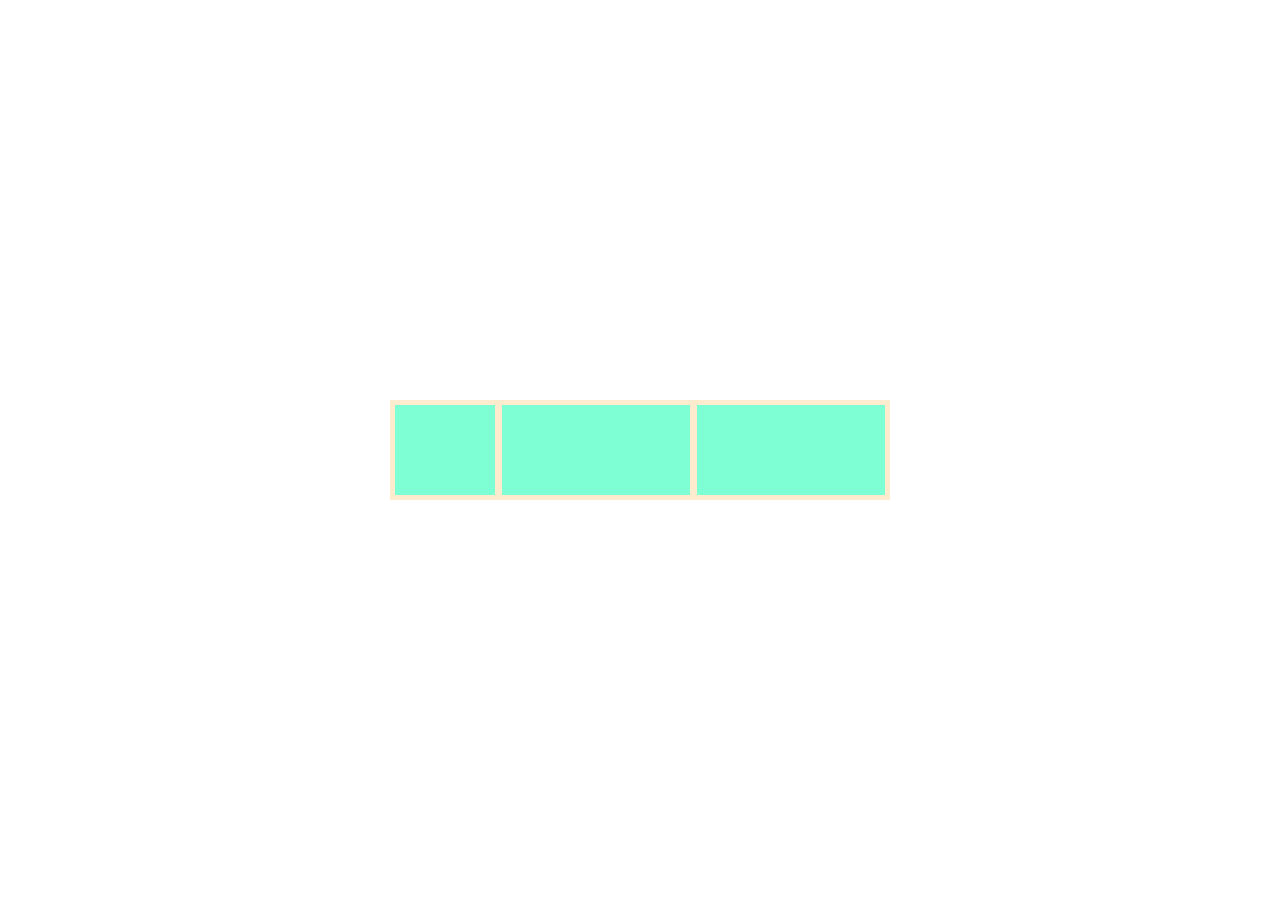
==== index.html @ 4aa297f0 "make a demo to understand flex-basis properties" ====
<!DOCTYPE html>
<html lang="en">
<head>
  <meta charset="UTF-8">
  <meta name="viewport" content="width=device-width, initial-scale=1.0">
  <title>Document</title>
  <style>
    * {
      padding: 0;
      margin: 0;
      box-sizing: border-box;
    }
    
    body {
      width: 100vw;
      height: 100vh;
      display: flex;
      justify-content: center;
      align-items: center;
    }

    .container {
      display: flex;
      background-color: blanchedalmond;
      justify-content: center;
      width: 500px;
      height: 100px;
      column-gap: 7px;
      padding: 5px;
    }

    .box-1, .box-2, .box-3 {
      background-color: aquamarine;
    }

    .box-1, .box-2, .box-3 {
      flex-basis: 100px;
    }

    .box-2, .box-3 {
      flex-grow: 1;
    }

  </style>
</head>
<body>
  <div class="container">
    <div class="box-1"></div>
    <div class="box-2"></div>
    <div class="box-3"></div>
  </div>
</body>
</html>
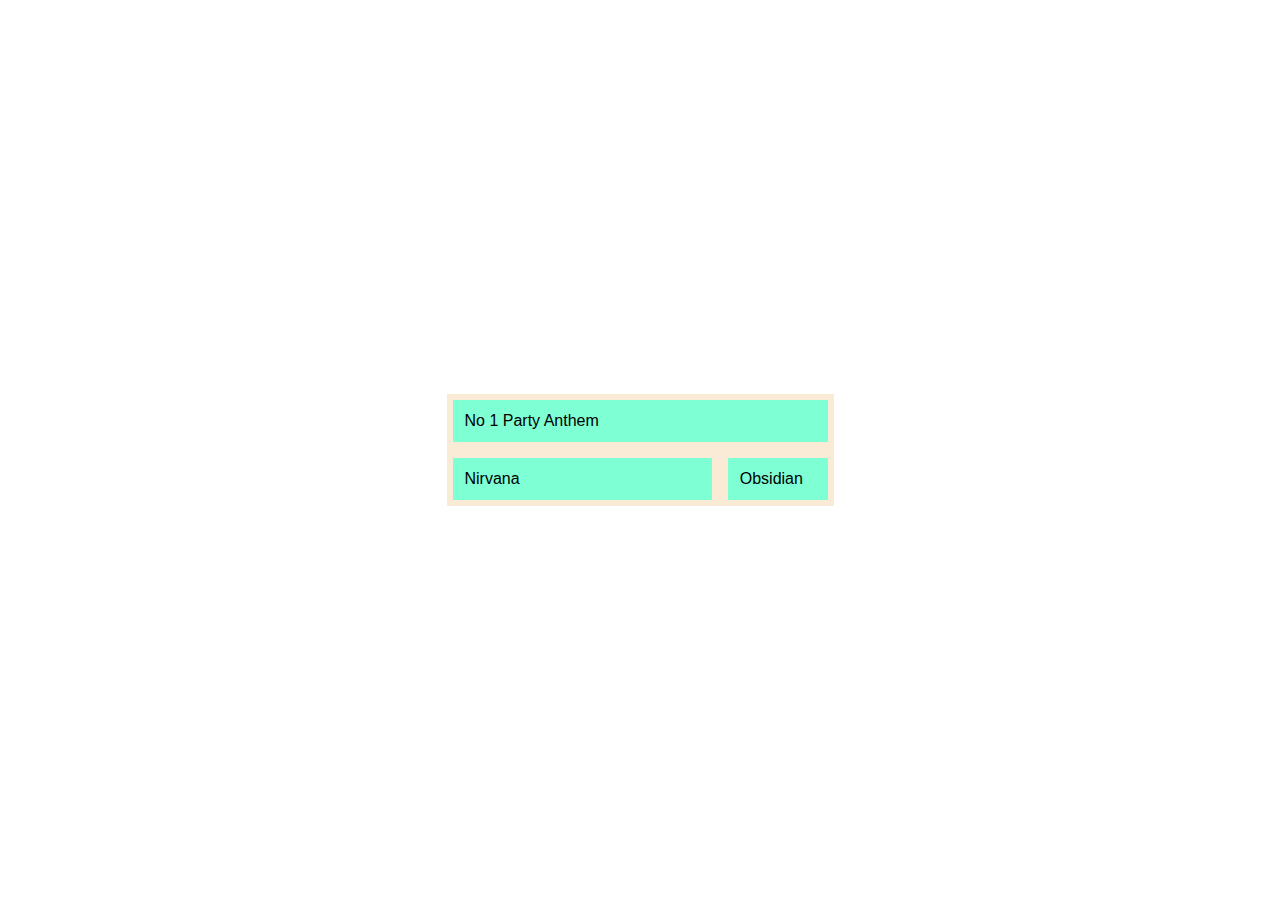
==== commit 30b10aa7: "immitate flexible container" ====
--- a/index.html
+++ b/index.html
@@ -9,6 +9,7 @@
       padding: 0;
       margin: 0;
       box-sizing: border-box;
+      font-family: Arial, Helvetica, sans-serif;
     }
     
     body {
@@ -18,36 +19,52 @@
       justify-content: center;
       align-items: center;
     }
-
+/* 
     .container {
       display: flex;
       background-color: blanchedalmond;
       justify-content: center;
-      width: 500px;
+      width: 200px;
       height: 100px;
       column-gap: 7px;
       padding: 5px;
+    } */
+
+    .container {
+      padding: 6px;
+      width: 387px;
+      background-color: antiquewhite;
+      display: flex;
+      align-items: flex-end;
+      flex-wrap: wrap;
+      gap: 16px;
     }
 
     .box-1, .box-2, .box-3 {
       background-color: aquamarine;
+      padding: 12px;
     }
 
-    .box-1, .box-2, .box-3 {
-      flex-basis: 100px;
+    .box-1 {
+      flex-grow: 1;
+      flex-basis: 160px;
     }
-
-    .box-2, .box-3 {
+    .box-2 {
+      flex-grow: 3;
+      flex-basis: 200px;
+    }
+    .box-3 {
       flex-grow: 1;
+      flex-basis: 80px;
     }
 
   </style>
 </head>
 <body>
   <div class="container">
-    <div class="box-1"></div>
-    <div class="box-2"></div>
-    <div class="box-3"></div>
+    <div class="box-1">No 1 Party Anthem</div>
+    <div class="box-2">Nirvana</div>
+    <div class="box-3">Obsidian</div>
   </div>
 </body>
 </html>